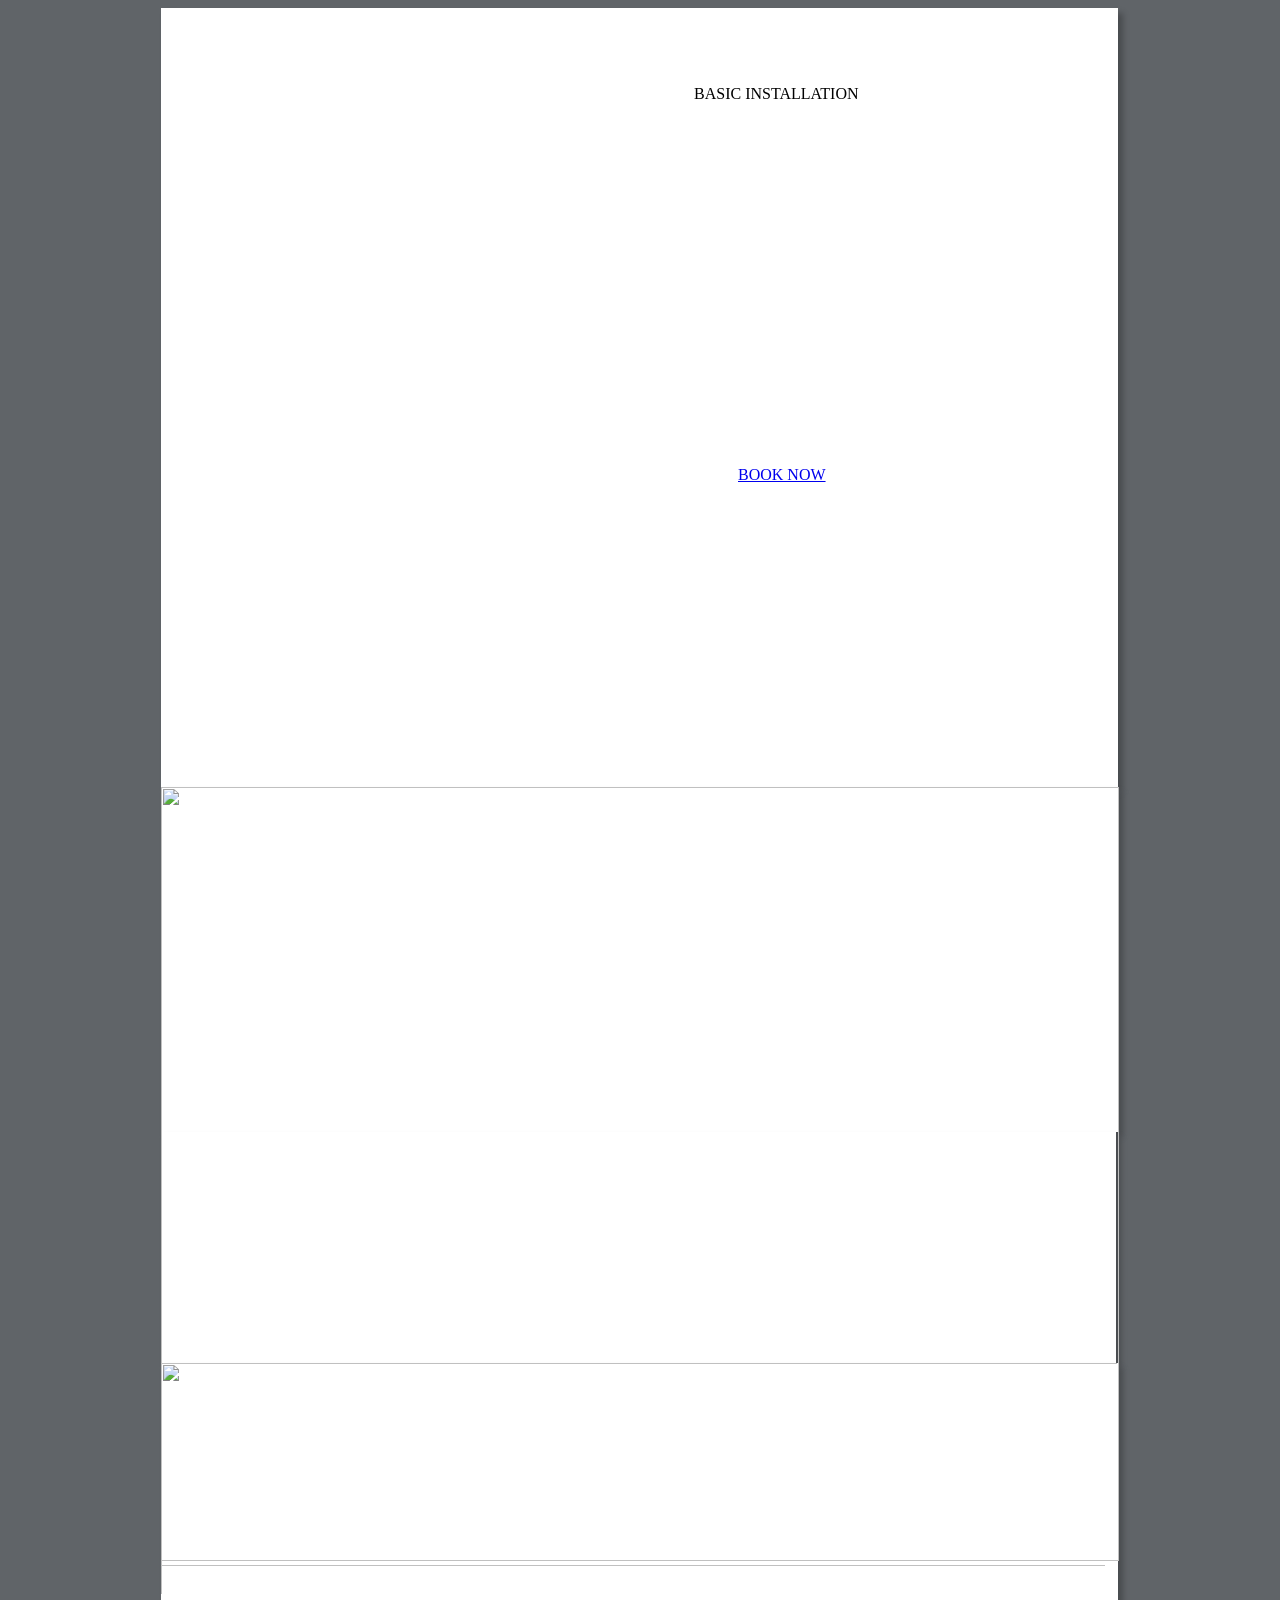
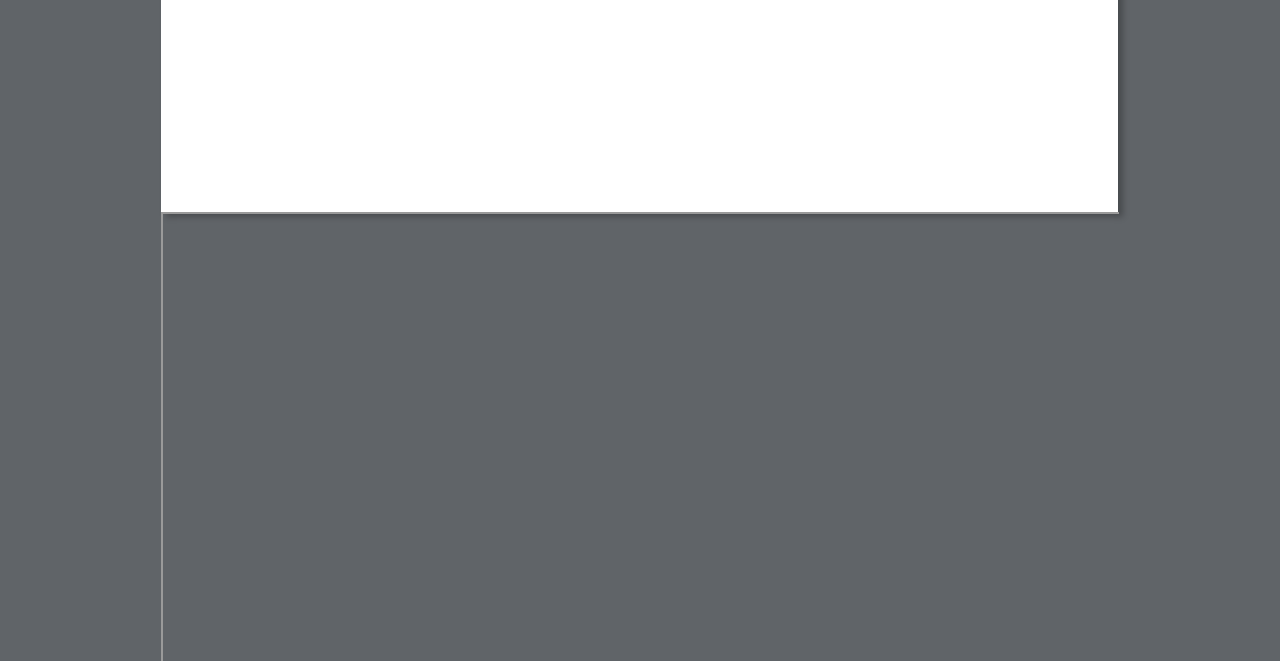
==== basic-installation.htm @ 7b9fbfa1 "Add files via upload" ====
<!DOCTYPE html>
<html lang="en">
<head>
 <meta http-equiv="X-UA-Compatible" content="IE=EDGE">
 <meta charset="utf-8">
 <meta name="Generator" content="Xara HTML filter v.9.6.0.33">
 <meta name="XAR Files" content="basic-installation_htm_files/xr_files.txt">
 <meta property="og:title" content="MAJESTIQ BEAUTY BAR">
 <meta name="description" content="Experience a seamless look with our **Basic Installation** service. Perfect for those who want a natural appearance without the fuss. Our expert stylists ensure that your hair extensions are applied flawlessly, giving you the length and volume you desire. ">  
 <title>Basic-Installation</title>
 <meta name="viewport" content="width=device-width, initial-scale=1" >
 <link rel="stylesheet" href="basic-installation_htm_files/xr_fonts.css">
 <script><!--
 if(navigator.userAgent.indexOf('MSIE')!=-1 || navigator.userAgent.indexOf('Trident')!=-1){ document.write('<link rel="stylesheet" href="basic-installation_htm_files/xr_fontsie.css">');} 
 if(navigator.userAgent.indexOf('Android')!=-1){ document.write('<link rel="stylesheet" href="basic-installation_htm_files/xr_fontsrep.css">');} 
--></script>
 <script>document.documentElement.className="xr_bgh0";</script>
 <link rel="stylesheet" href="basic-installation_htm_files/xr_main.css">
 <link rel="stylesheet" href="basic-installation_htm_files/custom_styles.css">
 <link rel="stylesheet" href="basic-installation_htm_files/xr_text.css">
 <script>
 <!--
  var xr_bckgx=0,xr_bckgy=0;function xr_rx(){var ww=document.documentElement.clientWidth;
  xr_dx=(ww-parseInt(xr_xr.style.width))/2;
  if(xr_dx<0){xr_dx=0;};
  document.body.style.backgroundPosition=xr_dx+xr_bckgx+"px "+(xr_bckgy+xr_xr.offsetTop)+"px";};
  function xr_nn(){return(true);};function xr_mm(){};
  window.onresize=xr_rx; window.onload=xr_rx;
 -->
</script>
 <script src="basic-installation_htm_files/replaceMobileFonts.js"></script>
 <script>xr_spavert=1;xr_pagegap=4;</script>
 <link rel="stylesheet" href="basic-installation_htm_files/ani.css">
 <style>
  @media screen and (min-width: 957px) {#xr_xr {top:0px;}}
 </style>
</head>
<body style="background-color:#606468">
<!--[if gte IE 9]><!-->
<div id="xr_xr" class="xr_noc" style="width: 958px; height: 779px; position:relative; text-align:left; margin:0 auto;" onmousedown="xr_mm(event);">
<!--<![endif]-->
<!--[if lt IE 9]>
<div class="xr_ap" id="xr_xr" style="width: 958px; height: 779px; left:50%; margin-left: -479px; text-align: left; top:0px;">
<![endif]-->
 <script>var xr_xr=document.getElementById("xr_xr")</script>
<div id="xr_td" class="xr_td">
<div class="xr_app xr_page0 xr_bgn_0_0_0" id="xr_page0" style="height: 779px; left:0px;">
<div id="xr_page_basic-installation"></div>
<div class="xr_apb xr_pp" style="width: 957px; height: 779px; top:0px; left:0px; background-color: white; box-shadow: 5px 5px 6px rgba(0,0,0,0.25);"></div>
<div id="xr_xrc1" class="xr_ap xr_xrc" style="width: 958px; height: 779px; overflow:hidden;">
 <img class="xr_ap" src="basic-installation_htm_files/1.png" alt="" title="" style="left:0px;top:-2px;width:958px;height:774px;">
 <img class="xr_ap" id="x:2:322" src="basic-installation_htm_files/83.png" alt="" title="" style="left:1px;top:-11px;width:944px;height:823px;">
 <img class="xr_ap" id="x:3:322" src="basic-installation_htm_files/84.png" alt="" title="" style="left:19px;top:-11px;width:939px;height:783px;">
<div class="xr_group">
 <img class="xr_ap" src="basic-installation_htm_files/85.png" alt="" title="" style="left:26px;top:13px;width:909px;height:715px;">
</div>
 <img class="xr_ap" src="basic-installation_htm_files/86.jpg" alt="" title="" style="left:89px;top:37px;width:860px;height:51px;">
 <img class="xr_ap" src="basic-installation_htm_files/87.png" alt="" title="" style="left:48px;top:36px;width:881px;height:676px;">
 <img class="xr_ap" src="basic-installation_htm_files/5.png" alt="" title="" style="left:457px;top:779px;width:387px;height:154px;">
 <img class="xr_ap" src="basic-installation_htm_files/89.jpg" alt="" title="" style="left:564px;top:229px;width:352px;height:116px;">
 <a href="https://wa.me/27603544524" onclick="return(xr_nn());">
  <img class="xr_ap" src="basic-installation_htm_files/90.jpg" alt="" title="" style="left:554px;top:412px;width:231px;height:82px;">
 </a>
 <div class="xr_txt Normal_text xr_s0" style="position: absolute; left:577px; top:458px; width:193px; height:10px;">
  <span class="xr_tl Normal_text xr_s0" style="top: -34.4px;"><a href="https://wa.me/27603544524" onclick="">BOOK NOW</a></span>
 </div>
 <img class="xr_ap" src="basic-installation_htm_files/91.jpg" alt="" title="" style="left:570px;top:492px;width:28px;height:44px;">
 <img class="xr_ap" src="basic-installation_htm_files/92.jpg" alt="" title="" style="left:64px;top:51px;width:453px;height:649px;">
 <div class="xr_txt Normal_text xr_s0" style="position: absolute; left:533px; top:77px; width:369px; height:10px;">
  <span class="xr_tl Normal_text xr_s0" style="top: -34.4px;">BASIC INSTALLATION</span>
 </div>
</div>
</div>
<div class="xr_app xr_page1 xr_bgn_1_0_0" id="xr_page1" style="height: 345px; left:0px;">
<div id="xr_page_basic-installation_2"></div>
<div class="xr_apb xr_pp" style="width: 957px; height: 345px; top:0px; left:0px; background-color: white; box-shadow: 5px 5px 6px rgba(0,0,0,0.25);"></div>
<div id="xr_xrc2" class="xr_ap xr_xrc" style="width: 958px; height: 345px; overflow:hidden;">
<iframe src="https://open.spotify.com/embed/album/0aCFxXlFzAm9dLtx5IFuYE?si=T-fPYQ72QIa0L0zfQtjj3w" width="958" height="355" frameborder="0" allowtransparency="true" allow="encrypted-media"></iframe>         
</div>
</div>
<div class="xr_app xr_page2 xr_bgn_2_0_0" id="xr_page2" style="height: 231px; left:0px;">
<div id="xr_page_basic-installation_3"></div>
<div class="xr_apb xr_pp" style="width: 955px; height: 231px; top:0px; left:0px; background-color: white; box-shadow: 5px 5px 6px rgba(0,0,0,0.25);"></div>
<div id="xr_xrc3" class="xr_ap xr_xrc" style="width: 956px; height: 231px; overflow:hidden;">
 <img class="xr_ap" src="basic-installation_htm_files/93.png" alt="" title="" style="left:0px;top:-2px;width:958px;height:990px;">
 <img class="xr_ap" src="basic-installation_htm_files/94.png" alt="" title="" style="left:-14px;top:-4px;width:968px;height:248px;">
 <img class="xr_ap" src="basic-installation_htm_files/95.png" alt="" title="" style="left:10px;top:30px;width:944px;height:182px;">
 <a href="https://onelink.shein.com/41/5uz7zedp39ly" onclick="return(xr_nn());">
  <img class="xr_ap" src="basic-installation_htm_files/96.jpg" alt="" title="" style="left:390px;top:40px;width:112px;height:149px;">
 </a>
 <a href="https://onelink.shein.com/41/5uz7zedp39ly" onclick="return(xr_nn());">
  <img class="xr_ap" src="basic-installation_htm_files/97.jpg" alt="" title="" style="left:508px;top:40px;width:112px;height:150px;">
 </a>
 <a href="
https://onelink.shein.com/41/5uz8gttj0xfz" onclick="return(xr_nn());">
  <img class="xr_ap" src="basic-installation_htm_files/98.jpg" alt="" title="" style="left:626px;top:40px;width:112px;height:149px;">
 </a>
 <a href="
https://onelink.shein.com/41/5uz8gttj0xfz" onclick="return(xr_nn());">
  <img class="xr_ap" src="basic-installation_htm_files/99.jpg" alt="" title="" style="left:746px;top:40px;width:111px;height:148px;"/>
 </a>
 <img class="xr_ap" src="basic-installation_htm_files/100.jpg" alt="" title="" style="left:873px;top:42px;width:56px;height:80px;">
 <img class="xr_ap" src="basic-installation_htm_files/101.jpg" alt="" title="" style="left:865px;top:126px;width:85px;height:41px;">
 <img class="xr_ap" src="basic-installation_htm_files/102.jpg" alt="" title="" style="left:6px;top:186px;width:28px;height:44px;">
 <a href="https://onelink.shein.com/40/5u6gxxmo6bnw" onclick="return(xr_nn());">
  <img class="xr_ap" src="basic-installation_htm_files/103.jpg" alt="" title="" style="left:38px;top:46px;width:110px;height:146px;">
 </a>
 <a href="https://onelink.shein.com/40/5u6gxxmo6bnw" onclick="return(xr_nn());">
  <img class="xr_ap" src="basic-installation_htm_files/104.jpg" alt="" title="" style="left:156px;top:44px;width:109px;height:145px;">
 </a>
 <a href="https://onelink.shein.com/40/5u6iqnu674fl" onclick="return(xr_nn());">
  <img class="xr_ap" src="basic-installation_htm_files/105.jpg" alt="" title="" style="left:271px;top:39px;width:115px;height:152px;">
 </a>
</div>
</div>
<div class="xr_app xr_page3 xr_bgn_3_0_0" id="xr_page3" style="height: 449px; left:0px;">
<div id="xr_page_basic-installation_4"></div>
<div class="xr_apb xr_pp" style="width: 957px; height: 449px; top:0px; left:0px; background-color: white; box-shadow: 5px 5px 6px rgba(0,0,0,0.25);"></div>
<div id="xr_xrc4" class="xr_ap xr_xrc" style="width: 958px; height: 449px; overflow:hidden;">
<iframe width="958" height="455" src="https://www.youtube.com/embed/playlist?list=PLuW1N2l0mban2SYa8FpHESq-ZgvY0tXq9&si=Upgve7weGvE1Nz-Z" title="YouTube video player" allow="accelerometer; autoplay; clipboard-write; encrypted-media; gyroscope; picture-in-picture; web-share" referrerpolicy="strict-origin-when-cross-origin"></iframe>  
</div>
</div>
</div>
</div>
</body>
</html>
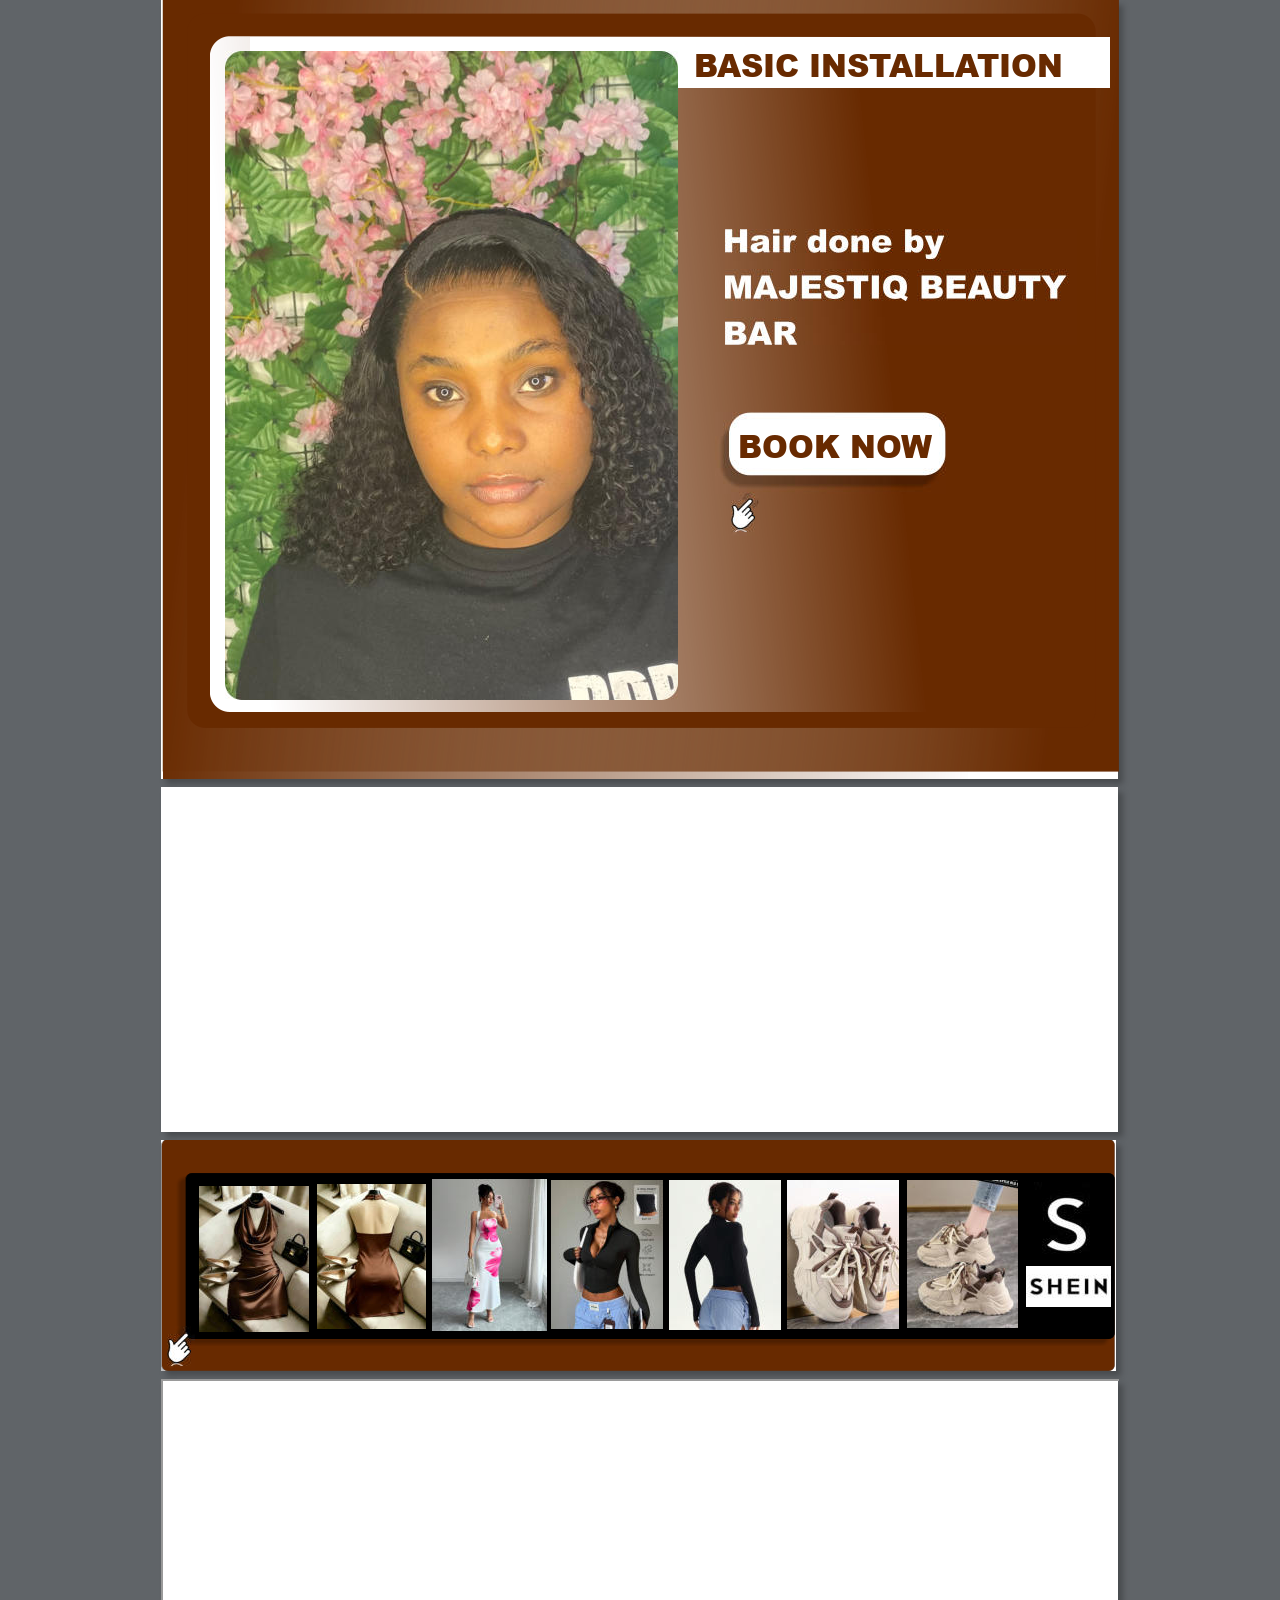
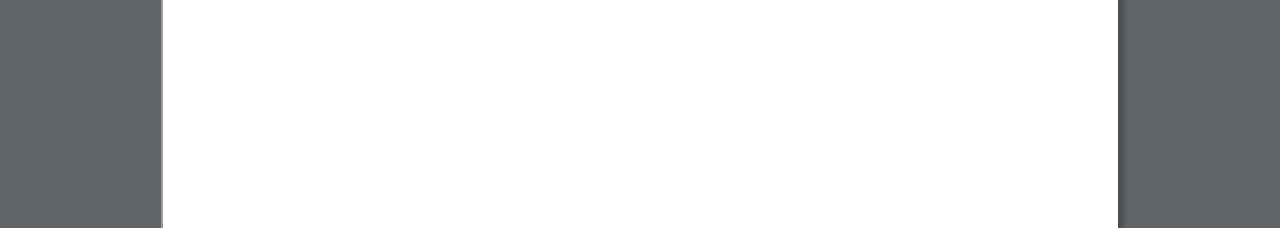
==== commit c6eab2a0: "Fix HTML structure and update content" ====
--- a/basic-installation.htm
+++ b/basic-installation.htm
@@ -75,7 +75,7 @@
 <div id="xr_page_basic-installation_2"></div>
 <div class="xr_apb xr_pp" style="width: 957px; height: 345px; top:0px; left:0px; background-color: white; box-shadow: 5px 5px 6px rgba(0,0,0,0.25);"></div>
 <div id="xr_xrc2" class="xr_ap xr_xrc" style="width: 958px; height: 345px; overflow:hidden;">
-<iframe src="https://open.spotify.com/embed/album/0aCFxXlFzAm9dLtx5IFuYE?si=T-fPYQ72QIa0L0zfQtjj3w" width="958" height="355" frameborder="0" allowtransparency="true" allow="encrypted-media"></iframe>         
+<iframe src="https://open.spotify.com/embed/artist/2qixIA7qPFts4yN1Av017D?si=yuCZ5GO_Qka9lmKGveLNgg&utm_source=copy-link" width="958" height="355" frameborder="0" allowtransparency="true" allow="encrypted-media"></iframe>         
 </div>
 </div>
 <div class="xr_app xr_page2 xr_bgn_2_0_0" id="xr_page2" style="height: 231px; left:0px;">
@@ -123,4 +123,4 @@
 </div>
 </div>
 </body>
-</html>+</html>
--- a/basic-installation_htm_files/xr_fonts.css
+++ b/basic-installation_htm_files/xr_fonts.css
@@ -0,0 +1 @@
+@font-face {font-family: 'Arial Black';font-weight:900;font-style:normal;src: url("XaraWDGeneratedHTMLfont1.woff") format("woff"), url("XaraWDEmbeddedHTMLfont1.eot?") format("embedded-opentype"), local('Arial Black'), local('ArialBlack');}
--- a/basic-installation_htm_files/xr_fontsie.css
+++ b/basic-installation_htm_files/xr_fontsie.css
@@ -0,0 +1 @@
+@font-face {font-family: 'Arial Black';font-weight:900;font-style:normal;src: url("XaraWDGeneratedHTMLfont1.woff") format("woff"), url("XaraWDEmbeddedHTMLfont1.eot?") format("embedded-opentype"), local('Arial Black'), local('ArialBlack');}
--- a/basic-installation_htm_files/xr_main.css
+++ b/basic-installation_htm_files/xr_main.css
@@ -0,0 +1,75 @@
+/* Site settings */
+body {background-color:#ffffff;margin:0px;font-family:Arial,sans-serif;font-size:13px;font-weight:normal;font-style:normal;text-decoration:none;text-rendering:optimizeLegibility;font-feature-settings:'kern', 'liga' 0, 'clig' 0, 'calt' 0;color:#000000;letter-spacing:0em;-webkit-print-color-adjust:exact;}
+a {text-decoration:none;}
+a:link {color:inherit; cursor:pointer;}
+a:visited {color:inherit;}
+a:hover {color:inherit;}
+a * {color:inherit;text-decoration:none;}
+sup {font-size:0.5em; vertical-align: 0.66em;}
+sub {font-size:0.5em; vertical-align: -0.1em;}
+.xr_tl {position: absolute; white-space: pre; unicode-bidi:bidi-override;}
+.xr_tr {position: absolute; white-space: pre; unicode-bidi:bidi-override; text-align:right;}
+.xr_tc {position: absolute; white-space: pre; unicode-bidi:bidi-override; text-align:center;}
+.xr_tj {position: absolute; unicode-bidi:bidi-override; text-align:justify;}
+.xr_tb {position: absolute; unicode-bidi:bidi-override;}
+.xr_e1 {display: inline-block; border:none; white-space:normal;}
+.xr_e2 {position: absolute; display: block; border:none;}
+.xr_ap {position: absolute; border:none;}
+.xr_ar {position: absolute; display:block;}
+.xr_ae {position: relative; border:none;}
+.xr_strb {z-index: 1;}
+.xr_strb .mxs-arrow, .xr_strb .mxs-navigation {visibility: hidden;}
+.xr_strf {z-index: 3;}
+.xr_xrc, .xr_xri_, .xr_sxri, .xr_xpos {z-index: 2;}
+.xr_ro, .xr_rd, .xr_rs {z-index: 3;}
+.xr_tu {unicode-bidi:bidi-override;margin-top:0px;margin-bottom:0px;}
+
+.xr_tt0 {transition: all 0s;}
+.xr_tt1 {transition: all 0.1s; transition-timing-function: ease-in;}
+.xr_tt2 {transition: all 0.25s; transition-timing-function: ease-in;}
+.xr_tt3 {transition: all 0.5s; transition-timing-function: ease-in;}
+.xr_tt4 {transition: all 1s; transition-timing-function: ease-in;}
+.xr_tt5 {transition: all 2s; transition-timing-function: ease-in;}
+a:hover .xr_ro, a:active .xr_rd, .xr_nb0:hover .xr_ro{visibility:visible;opacity: 1;transform: none;}
+
+a:active .xr_ro {opacity:0;}
+.xr_ro, .xr_rd {visibility:hidden;opacity:0;}
+.xr_ro0, .xr_rd0, a:active .xr_ro0 {opacity:0;}
+.xr_ro1, .xr_rd1, a:active .xr_ro1 {transform:translate3d(0,-20%,0);}
+.xr_ro2, .xr_rd2, a:active .xr_ro2 {transform:translate3d(20%,0,0);}
+.xr_ro3, .xr_rd3, a:active .xr_ro3 {transform-origin:top; transform:scale3d(1,0.3,1);}
+.xr_ro4, .xr_rd4, a:active .xr_ro4 {transform-origin:left; transform:scale3d(0.3,1,1);}
+.xr_ro5, .xr_rd5, a:active .xr_ro5 {transform:rotate3d(1,0,0,180deg); -ms-transform: rotateX(180deg);}
+.xr_ro6, .xr_rd6, a:active .xr_ro6 {transform:rotate3d(0,1,0,180deg); -ms-transform: rotateY(180deg);}
+.xr_ro7, .xr_rd7, a:active .xr_ro7 {transform:rotate3d(0,0,1,180deg);}
+.xr_ro8, .xr_rd8, a:active .xr_ro8 {transform:scale3d(0.3,0.3,1);}
+.xr_ro9, .xr_rd9, a:active .xr_ro9 {transform:skew(-30deg,0) translate3d(10%,0,0);}
+.xr_ro10, .xr_rd10, a:active .xr_ro10 {transform-origin:50% 500%; transform:rotate3d(0,0,1,10deg);}
+.xr_ro11, .xr_rd11, a:active .xr_ro11 {transform:translate3d(0,-50%,0) scale3d(0.3,0.3,1);}
+.xr_ro12, .xr_rd12, a:active .xr_ro12 {transform:translate3d(0,20%,0);}
+.xr_ro13, .xr_rd13, a:active .xr_ro13 {transform:translate3d(-20%,0,0);}
+.xr_stickie {z-index: 90;}
+.xr_nb0 {touch-action: none;}
+.xr_nb0:hover > .xr_nb2, .xr_nb1:hover > .xr_nb2 {visibility: visible; opacity: 1 !important; transform: none !important;}
+.xr_nb2 {white-space: nowrap; padding:0px; margin:0px; visibility: hidden; position: absolute; z-index:101;}
+.xr_nb2 li {display:block;}
+.xr_nb2 li a {display:block; text-decoration:none;}
+.xr_nb4 {display:block; padding:0px; margin:0px;}
+.xr_nb6 {width:100%; height:2px;}
+.xr_nb1 {position: relative;}
+.xr_nb1:after {content: ''; position: absolute; top: 50%; right: .5em; height: 0px; width: 0px; border: 5px solid transparent; margin-top: -5px; margin-right: -3px; border-color: transparent; border-left-color: inherit;}
+body {text-align:center;}
+@media screen, handheld {
+.xr_app {position: absolute;}
+.xr_apb {display:block; position:absolute;}
+.xr_c_Text {color:#282828;}
+.xr_c_Theme_Color_2 {color:#FF0000;}
+.xr_page0 {top:0px; width:958px;}
+.xr_page1 {top:787px; width:958px;}
+.xr_page2 {top:1140px; width:956px;}
+.xr_page3 {top:1379px; width:958px;}
+}
+@media print {
+ .xr_app {position:relative; top:0px; page-break-after: always; display: block !important; visibility: visible !important;}
+ .xr_apb {display:none;}
+}
--- a/basic-installation_htm_files/custom_styles.css
+++ b/basic-installation_htm_files/custom_styles.css
@@ -0,0 +1 @@
+.Normal_text {font-family:Arial;font-weight:normal;font-style:normal;font-size:13pt;text-decoration:none;text-transform: none;color:#282828;letter-spacing:0em;}
--- a/basic-installation_htm_files/xr_text.css
+++ b/basic-installation_htm_files/xr_text.css
@@ -0,0 +1,2 @@
+/* Text styles */
+.xr_s0 {font-family:'Arial Black';font-weight:900;font-style:normal;font-size:23.44pt;text-decoration:none;font-feature-settings:'kern','liga' 0,'clig' 0,'calt' 0,'titl' 0,'salt' 0,'swsh' 0,'cswh' 0;text-transform: none;color:#682A00;background-color:Transparent;letter-spacing:0em;}
--- a/basic-installation_htm_files/ani.css
+++ b/basic-installation_htm_files/ani.css
@@ -0,0 +1,645 @@
+/*
+Animate.css - http://daneden.me/animate
+Licensed under the MIT license - http://opensource.org/licenses/MIT
+Copyright (c) 2014 Daniel Eden
+*/
+a:hover .xr_1as1, a:hover .xr_1aso1, .xr_0as1 {
+  -webkit-animation-duration: 0.5s;
+          animation-duration: 0.5s;
+  -webkit-animation-fill-mode: both;
+          animation-fill-mode: both;
+}
+a:hover .xr_1as2, a:hover .xr_1aso2, .xr_0as2 {
+  -webkit-animation-duration: 0.7s;
+          animation-duration: 0.7s;
+  -webkit-animation-fill-mode: both;
+          animation-fill-mode: both;
+}
+a:hover .xr_1as3, a:hover .xr_1aso3, .xr_0as3 {
+  -webkit-animation-duration: 1s;
+          animation-duration: 1s;
+  -webkit-animation-fill-mode: both;
+          animation-fill-mode: both;
+}
+a:hover .xr_1as4, a:hover .xr_1aso4, .xr_0as4{
+  -webkit-animation-duration: 1.5s;
+          animation-duration: 1.5s;
+  -webkit-animation-fill-mode: both;
+          animation-fill-mode: both;
+}
+a:hover .xr_1as5, a:hover .xr_1aso5 , .xr_0as5{
+  -webkit-animation-duration: 2s;
+          animation-duration: 2s;
+  -webkit-animation-fill-mode: both;
+          animation-fill-mode: both;
+}
+.xr_1aso1, .xr_1aso2, .xr_1aso3, .xr_1aso4, .xr_1aso5{visibility: hidden;}
+a:hover .xr_1aso1, a:hover .xr_1aso2, a:hover .xr_1aso3, a:hover .xr_1aso4, a:hover .xr_1aso5, .xr_nb0:hover .xr_1aso1, .xr_nb0:hover .xr_1aso2, .xr_nb0:hover .xr_1aso3, .xr_nb0:hover .xr_1aso4, .xr_nb0:hover .xr_1aso5 {visibility: visible;}
+a:hover .xr_1ao {display:none;}
+.xr_1ao {display:block;}
+@-webkit-keyframes tr0 {
+0% {opacity:1;-webkit-animation-timing-function: ease-out;}
+50% {opacity:0;-webkit-animation-timing-function: ease-in;}
+100% {opacity:1;-webkit-animation-timing-function: ease-in;}
+}
+@-webkit-keyframes tr1 {
+0% {opacity:1;transform:none;-webkit-animation-timing-function: ease-out;}
+50% {opacity:0;transform:translate3d(0,-20%,0);-webkit-animation-timing-function: ease-in;}
+100% {opacity:1;transform:none;-webkit-animation-timing-function: ease-in;}
+}
+@-webkit-keyframes tr2 {
+0% {opacity:1;transform:none;-webkit-animation-timing-function: ease-out;}
+50% {opacity:0;transform:translate3d(20%,0,0);-webkit-animation-timing-function: ease-in;}
+100% {opacity:1;transform:none;-webkit-animation-timing-function: ease-in;}
+}
+@-webkit-keyframes tr3 {
+0% {opacity:1;transform:none;-webkit-animation-timing-function: ease-out;}
+50% {opacity:0;transform-origin:top; transform:scale3d(1,0.3,1);-webkit-animation-timing-function: ease-in;}
+100% {opacity:1;transform:none;-webkit-animation-timing-function: ease-in;}
+}
+@-webkit-keyframes tr4 {
+0% {opacity:1;transform:none;-webkit-animation-timing-function: ease-out;}
+50% {opacity:0;transform-origin:left; transform:scale3d(0.3,1,1);-webkit-animation-timing-function: ease-in;}
+100% {opacity:1;transform:none;-webkit-animation-timing-function: ease-in;}
+}
+@-webkit-keyframes tr5 {
+0% {opacity:1;transform:none;-webkit-animation-timing-function: ease-out;}
+50% {opacity:0;transform:rotate3d(1,0,0,180deg); -ms-transform: rotateX(180deg);-webkit-animation-timing-function: ease-in;}
+100% {opacity:1;transform:none;-webkit-animation-timing-function: ease-in;}
+}
+@-webkit-keyframes tr6 {
+0% {opacity:1;transform:none;-webkit-animation-timing-function: ease-out;}
+50% {opacity:0;transform:rotate3d(0,1,0,180deg); -ms-transform: rotateY(180deg);-webkit-animation-timing-function: ease-in;}
+100% {opacity:1;transform:none;-webkit-animation-timing-function: ease-in;}
+}
+@-webkit-keyframes tr7 {
+0% {opacity:1;transform:none;-webkit-animation-timing-function: ease-out;}
+50% {opacity:0;transform:rotate3d(0,0,1,180deg);-webkit-animation-timing-function: ease-in;}
+100% {opacity:1;transform:none;-webkit-animation-timing-function: ease-in;}
+}
+@-webkit-keyframes tr8 {
+0% {opacity:1;transform:none;-webkit-animation-timing-function: ease-out;}
+50% {opacity:0;transform:scale3d(0.3,0.3,1);-webkit-animation-timing-function: ease-in;}
+100% {opacity:1;transform:none;-webkit-animation-timing-function: ease-in;}
+}
+@-webkit-keyframes tr9 {
+0% {opacity:1;transform:none;-webkit-animation-timing-function: ease-out;}
+50% {opacity:0;transform:skew(-30deg,0) translate3d(10%,0,0);-webkit-animation-timing-function: ease-in;}
+100% {opacity:1;transform:none;-webkit-animation-timing-function: ease-in;}
+}
+@-webkit-keyframes tr10 {
+0% {opacity:1;transform:none;-webkit-animation-timing-function: ease-out;}
+50% {opacity:0;transform-origin:50% 500%; transform:rotate3d(0,0,1,10deg);-webkit-animation-timing-function: ease-in;}
+100% {opacity:1;transform:none;-webkit-animation-timing-function: ease-in;}
+}
+@-webkit-keyframes tr11 {
+0% {opacity:1;transform:none;-webkit-animation-timing-function: ease-out;}
+50% {opacity:0;transform:translate3d(0,-50%,0) scale3d(0.3,0.3,1);-webkit-animation-timing-function: ease-in;}
+100% {opacity:1;transform:none;-webkit-animation-timing-function: ease-in;}
+}
+@-webkit-keyframes tr12 {
+0% {opacity:1;transform:none;-webkit-animation-timing-function: ease-out;}
+50% {opacity:0;transform:translate3d(0,20%,0);-webkit-animation-timing-function: ease-in;}
+100% {opacity:1;transform:none;-webkit-animation-timing-function: ease-in;}
+}
+@-webkit-keyframes tr13 {
+0% {opacity:1;transform:none;-webkit-animation-timing-function: ease-out;}
+50% {opacity:0;transform:translate3d(-20%,0,0);-webkit-animation-timing-function: ease-in;}
+100% {opacity:1;transform:none;-webkit-animation-timing-function: ease-in;}
+}
+@keyframes tr0 {
+0% {opacity:1;animation-timing-function: ease-out;}
+50% {opacity:0;animation-timing-function: ease-in;}
+100% {opacity:1;animation-timing-function: ease-in;}
+}
+@keyframes tr1 {
+0% {opacity:1;transform:none;animation-timing-function: ease-out;}
+50% {opacity:0;transform:translate3d(0,-20%,0);animation-timing-function: ease-in;}
+99% {opacity:1;transform:translate3d(0,-0.1%,0);animation-timing-function: ease-in;}
+100% {opacity:1;transform:none;animation-timing-function: ease-in;}
+}
+@keyframes tr2 {
+0% {opacity:1;transform:none;animation-timing-function: ease-out;}
+50% {opacity:0;transform:translate3d(20%,0,0);animation-timing-function: ease-in;}
+99% {opacity:1;transform:translate3d(0.1%,0,0);animation-timing-function: ease-in;}
+100% {opacity:1;transform:none;animation-timing-function: ease-in;}
+}
+@keyframes tr3 {
+0% {opacity:1;transform:none;animation-timing-function: ease-out;}
+50% {opacity:0;transform-origin:top; transform:scale3d(1,0.3,1);animation-timing-function: ease-in;}
+100% {opacity:1;transform:none;animation-timing-function: ease-in;}
+}
+@keyframes tr4 {
+0% {opacity:1; transform:none;animation-timing-function: ease-out;}
+50% {opacity:0;transform-origin:left; transform:scale3d(0.3,1,1);animation-timing-function: ease-in;}
+100% {opacity:1; transform:none;animation-timing-function: ease-in;}
+}
+@keyframes tr5 {
+0% {opacity:1;transform:none;animation-timing-function: ease-out;}
+50% {opacity:0;transform:rotate3d(1,0,0,180deg); -ms-transform: rotateX(180deg);animation-timing-function: ease-in;}
+100% {opacity:1;transform:none;animation-timing-function: ease-in;}
+}
+@keyframes tr6 {
+0% {opacity:1;transform:none;animation-timing-function: ease-out;}
+50% {opacity:0;transform:rotate3d(0,1,0,180deg); -ms-transform: rotateY(180deg);animation-timing-function: ease-in;}
+100% {opacity:1;transform:none;animation-timing-function: ease-in;}
+}
+@keyframes tr7 {
+0% {opacity:1;transform:none;animation-timing-function: ease-out;}
+50% {opacity:0;transform:rotate3d(0,0,1,180deg);animation-timing-function: ease-in;}
+100% {opacity:1;transform:none;animation-timing-function: ease-in;}
+}
+@keyframes tr8 {
+0% {opacity:1;transform:none;animation-timing-function: ease-out;}
+50% {opacity:0;transform:scale3d(0.3,0.3,1);animation-timing-function: ease-in;}
+100% {opacity:1;transform:none;animation-timing-function: ease-in;}
+}
+@keyframes tr9 {
+0% {opacity:1;transform:none;animation-timing-function: ease-out;}
+50% {opacity:0;transform:skew(-30deg,0) translate3d(10%,0,0);animation-timing-function: ease-in;}
+99% {opacity:1;transform:skew(0,0) translate3d(0.1%,0,0);animation-timing-function: ease-in;}
+100% {opacity:1;transform:none;animation-timing-function: ease-in;}
+}
+@keyframes tr10 {
+0% {opacity:1;transform:none;animation-timing-function: ease-out;}
+50% {opacity:0;transform-origin:50% 500%; transform:rotate3d(0,0,1,10deg);animation-timing-function: ease-in;}
+100% {opacity:1;transform:none;animation-timing-function: ease-in;}
+}
+@keyframes tr11 {
+0% {opacity:1;transform:none;animation-timing-function: ease-out;}
+50% {opacity:0;transform:translate3d(0,-50%,0) scale3d(0.3,0.3,1);animation-timing-function: ease-in;}
+99% {opacity:1;transform:translate3d(0,-0.1%,0) scale3d(1,1,1);animation-timing-function: ease-in;}
+100% {opacity:1;transform:none;animation-timing-function: ease-in;}
+}
+@keyframes tr12 {
+0% {opacity:1;transform:none;animation-timing-function: ease-out;}
+50% {opacity:0;transform:translate3d(0,20%,0);animation-timing-function: ease-in;}
+99% {opacity:1;transform:translate3d(0,0.1%,0);animation-timing-function: ease-in;}
+100% {opacity:1;transform:none;animation-timing-function: ease-in;}
+}
+@keyframes tr13 {
+0% {opacity:1;transform:none;animation-timing-function: ease-out;}
+50% {opacity:0;transform:translate3d(-20%,0,0);animation-timing-function: ease-in;}
+99% {opacity:1;transform:translate3d(-0.1%,0,0);animation-timing-function: ease-in;}
+100% {opacity:1;transform:none;animation-timing-function: ease-in;}
+}
+a:hover .xr_1a_0, .xr_0a_0 {-webkit-animation-name: tr0; animation-name: tr0;}
+a:hover .xr_1a_1, .xr_0a_1 {-webkit-animation-name: tr1; animation-name: tr1;}
+a:hover .xr_1a_2, .xr_0a_2 {-webkit-animation-name: tr2; animation-name: tr2;}
+a:hover .xr_1a_3, .xr_0a_3 {-webkit-animation-name: tr3; animation-name: tr3;}
+a:hover .xr_1a_4, .xr_0a_4 {-webkit-animation-name: tr4; animation-name: tr4;}
+a:hover .xr_1a_5, .xr_0a_5 {-webkit-animation-name: tr5; animation-name: tr5;}
+a:hover .xr_1a_6, .xr_0a_6 {-webkit-animation-name: tr6; animation-name: tr6;}
+a:hover .xr_1a_7, .xr_0a_7 {-webkit-animation-name: tr7; animation-name: tr7;}
+a:hover .xr_1a_8, .xr_0a_8{-webkit-animation-name: tr8; animation-name: tr8;}
+a:hover .xr_1a_9, .xr_0a_9 {-webkit-animation-name: tr9; animation-name: tr9;}
+a:hover .xr_1a_10, .xr_0a_10 {-webkit-animation-name: tr10; animation-name: tr10;}
+a:hover .xr_1a_11, .xr_0a_11 {-webkit-animation-name: tr11; animation-name: tr11;}
+a:hover .xr_1a_12, .xr_0a_12 {-webkit-animation-name: tr12; animation-name: tr12;}
+a:hover .xr_1a_13, .xr_0a_13 {-webkit-animation-name: tr13; animation-name: tr13;}
+
+@-webkit-keyframes bounce {
+  0%, 20%, 53%, 80%, 100% {
+    -webkit-animation-timing-function: cubic-bezier(0.215, 0.610, 0.355, 1.000);
+            animation-timing-function: cubic-bezier(0.215, 0.610, 0.355, 1.000);
+    -webkit-transform: translate3d(0,0,0);
+            transform: translate3d(0,0,0);
+  }
+
+  40%, 43% {
+    -webkit-animation-timing-function: cubic-bezier(0.755, 0.050, 0.855, 0.060);
+            animation-timing-function: cubic-bezier(0.755, 0.050, 0.855, 0.060);
+    -webkit-transform: translate3d(0, -30px, 0);
+            transform: translate3d(0, -30px, 0);
+  }
+
+  70% {
+    -webkit-animation-timing-function: cubic-bezier(0.755, 0.050, 0.855, 0.060);
+            animation-timing-function: cubic-bezier(0.755, 0.050, 0.855, 0.060);
+    -webkit-transform: translate3d(0, -15px, 0);
+            transform: translate3d(0, -15px, 0);
+  }
+
+  90% {
+    -webkit-transform: translate3d(0,-4px,0);
+            transform: translate3d(0,-4px,0);
+  }
+}
+
+@keyframes bounce {
+  0%, 20%, 53%, 80%, 100% {
+    -webkit-animation-timing-function: cubic-bezier(0.215, 0.610, 0.355, 1.000);
+            animation-timing-function: cubic-bezier(0.215, 0.610, 0.355, 1.000);
+    -webkit-transform: translate3d(0,0,0);
+            transform: translate3d(0,0,0);
+  }
+
+  40%, 43% {
+    -webkit-animation-timing-function: cubic-bezier(0.755, 0.050, 0.855, 0.060);
+            animation-timing-function: cubic-bezier(0.755, 0.050, 0.855, 0.060);
+    -webkit-transform: translate3d(0, -30px, 0);
+            transform: translate3d(0, -30px, 0);
+  }
+
+  70% {
+    -webkit-animation-timing-function: cubic-bezier(0.755, 0.050, 0.855, 0.060);
+            animation-timing-function: cubic-bezier(0.755, 0.050, 0.855, 0.060);
+    -webkit-transform: translate3d(0, -15px, 0);
+            transform: translate3d(0, -15px, 0);
+  }
+
+  90% {
+    -webkit-transform: translate3d(0,-4px,0);
+            transform: translate3d(0,-4px,0);
+  }
+}
+a:hover .xr_1a1, .xr_0a1 {
+  -webkit-animation-name: bounce;
+          animation-name: bounce;
+  -webkit-transform-origin: center bottom;
+      -ms-transform-origin: center bottom;
+          transform-origin: center bottom;
+}
+
+@-webkit-keyframes flash {
+  0%, 50%, 100% {
+    opacity: 1;
+  }
+
+  25%, 75% {
+    opacity: 0;
+  }
+}
+
+@keyframes flash {
+  0%, 50%, 100% {
+    opacity: 1;
+  }
+
+  25%, 75% {
+    opacity: 0;
+  }
+}
+
+a:hover .xr_1a2, .xr_0a2 {
+  -webkit-animation-name: flash;
+          animation-name: flash;
+}
+
+/* originally authored by Nick Pettit - https://github.com/nickpettit/glide */
+
+@-webkit-keyframes pulse {
+  0% {
+    -webkit-transform: scale3d(1, 1, 1);
+            transform: scale3d(1, 1, 1);
+  }
+
+  50% {
+    -webkit-transform: scale3d(1.15, 1.15, 1.15);
+            transform: scale3d(1.15, 1.15, 1.15);
+  }
+
+  100% {
+    -webkit-transform: scale3d(1, 1, 1);
+            transform: scale3d(1, 1, 1);
+  }
+}
+
+@keyframes pulse {
+  0% {
+    -webkit-transform: scale3d(1, 1, 1);
+            transform: scale3d(1, 1, 1);
+  }
+
+  50% {
+    -webkit-transform: scale3d(1.15, 1.15, 1.15);
+            transform: scale3d(1.15, 1.15, 1.15);
+  }
+
+  100% {
+    -webkit-transform: scale3d(1, 1, 1);
+            transform: scale3d(1, 1, 1);
+  }
+}
+
+a:hover .xr_1a3, .xr_0a3 {
+  -webkit-animation-name: pulse;
+          animation-name: pulse;
+}
+
+@-webkit-keyframes rubberBand {
+  0% {
+    -webkit-transform: scale3d(1, 1, 1);
+            transform: scale3d(1, 1, 1);
+  }
+
+  30% {
+    -webkit-transform: scale3d(1.25, 0.75, 1);
+            transform: scale3d(1.25, 0.75, 1);
+  }
+
+  40% {
+    -webkit-transform: scale3d(0.75, 1.25, 1);
+            transform: scale3d(0.75, 1.25, 1);
+  }
+
+  50% {
+    -webkit-transform: scale3d(1.15, 0.85, 1);
+            transform: scale3d(1.15, 0.85, 1);
+  }
+
+  65% {
+    -webkit-transform: scale3d(.95, 1.05, 1);
+            transform: scale3d(.95, 1.05, 1);
+  }
+
+  75% {
+    -webkit-transform: scale3d(1.05, .95, 1);
+            transform: scale3d(1.05, .95, 1);
+  }
+
+  100% {
+    -webkit-transform: scale3d(1, 1, 1);
+            transform: scale3d(1, 1, 1);
+  }
+}
+
+@keyframes rubberBand {
+  0% {
+    -webkit-transform: scale3d(1, 1, 1);
+            transform: scale3d(1, 1, 1);
+  }
+
+  30% {
+    -webkit-transform: scale3d(1.25, 0.75, 1);
+            transform: scale3d(1.25, 0.75, 1);
+  }
+
+  40% {
+    -webkit-transform: scale3d(0.75, 1.25, 1);
+            transform: scale3d(0.75, 1.25, 1);
+  }
+
+  50% {
+    -webkit-transform: scale3d(1.15, 0.85, 1);
+            transform: scale3d(1.15, 0.85, 1);
+  }
+
+  65% {
+    -webkit-transform: scale3d(.95, 1.05, 1);
+            transform: scale3d(.95, 1.05, 1);
+  }
+
+  75% {
+    -webkit-transform: scale3d(1.05, .95, 1);
+            transform: scale3d(1.05, .95, 1);
+  }
+
+  100% {
+    -webkit-transform: scale3d(1, 1, 1);
+            transform: scale3d(1, 1, 1);
+  }
+}
+
+a:hover .xr_1a4, .xr_0a4 {
+  -webkit-animation-name: rubberBand;
+          animation-name: rubberBand;
+}
+
+@-webkit-keyframes shake {
+  0%, 100% {
+    -webkit-transform: translate3d(0, 0, 0);
+            transform: translate3d(0, 0, 0);
+  }
+
+  10%, 30%, 50%, 70%, 90% {
+    -webkit-transform: translate3d(-10px, 0, 0);
+            transform: translate3d(-10px, 0, 0);
+  }
+
+  20%, 40%, 60%, 80% {
+    -webkit-transform: translate3d(10px, 0, 0);
+            transform: translate3d(10px, 0, 0);
+  }
+}
+
+@keyframes shake {
+  0%, 100% {
+    -webkit-transform: translate3d(0, 0, 0);
+            transform: translate3d(0, 0, 0);
+  }
+
+  10%, 30%, 50%, 70%, 90% {
+    -webkit-transform: translate3d(-10px, 0, 0);
+            transform: translate3d(-10px, 0, 0);
+  }
+
+  20%, 40%, 60%, 80% {
+    -webkit-transform: translate3d(10px, 0, 0);
+            transform: translate3d(10px, 0, 0);
+  }
+}
+
+a:hover .xr_1a5, .xr_0a5 {
+  -webkit-animation-name: shake;
+          animation-name: shake;
+}
+
+@-webkit-keyframes swing {
+  20% {
+    -webkit-transform: rotate3d(0, 0, 1, 15deg);
+            transform: rotate3d(0, 0, 1, 15deg);
+  }
+
+  40% {
+    -webkit-transform: rotate3d(0, 0, 1, -10deg);
+            transform: rotate3d(0, 0, 1, -10deg);
+  }
+
+  60% {
+    -webkit-transform: rotate3d(0, 0, 1, 5deg);
+            transform: rotate3d(0, 0, 1, 5deg);
+  }
+
+  80% {
+    -webkit-transform: rotate3d(0, 0, 1, -5deg);
+            transform: rotate3d(0, 0, 1, -5deg);
+  }
+
+  100% {
+    -webkit-transform: rotate3d(0, 0, 1, 0deg);
+            transform: rotate3d(0, 0, 1, 0deg);
+  }
+}
+
+@keyframes swing {
+  20% {
+    -webkit-transform: rotate3d(0, 0, 1, 15deg);
+            transform: rotate3d(0, 0, 1, 15deg);
+  }
+
+  40% {
+    -webkit-transform: rotate3d(0, 0, 1, -10deg);
+            transform: rotate3d(0, 0, 1, -10deg);
+  }
+
+  60% {
+    -webkit-transform: rotate3d(0, 0, 1, 5deg);
+            transform: rotate3d(0, 0, 1, 5deg);
+  }
+
+  80% {
+    -webkit-transform: rotate3d(0, 0, 1, -5deg);
+            transform: rotate3d(0, 0, 1, -5deg);
+  }
+
+  100% {
+    -webkit-transform: rotate3d(0, 0, 1, 0deg);
+            transform: rotate3d(0, 0, 1, 0deg);
+  }
+}
+
+a:hover .xr_1a6, .xr_0a6 {
+  -webkit-transform-origin: top center;
+      -ms-transform-origin: top center;
+          transform-origin: top center;
+  -webkit-animation-name: swing;
+          animation-name: swing;
+}
+
+@-webkit-keyframes tada {
+  0% {
+    -webkit-transform: scale3d(1, 1, 1);
+            transform: scale3d(1, 1, 1);
+  }
+
+  10%, 20% {
+    -webkit-transform: scale3d(.9, .9, .9) rotate3d(0, 0, 1, -3deg);
+            transform: scale3d(.9, .9, .9) rotate3d(0, 0, 1, -3deg);
+  }
+
+  30%, 50%, 70%, 90% {
+    -webkit-transform: scale3d(1.1, 1.1, 1.1) rotate3d(0, 0, 1, 3deg);
+            transform: scale3d(1.1, 1.1, 1.1) rotate3d(0, 0, 1, 3deg);
+  }
+
+  40%, 60%, 80% {
+    -webkit-transform: scale3d(1.1, 1.1, 1.1) rotate3d(0, 0, 1, -3deg);
+            transform: scale3d(1.1, 1.1, 1.1) rotate3d(0, 0, 1, -3deg);
+  }
+
+  100% {
+    -webkit-transform: scale3d(1, 1, 1);
+            transform: scale3d(1, 1, 1);
+  }
+}
+
+@keyframes tada {
+  0% {
+    -webkit-transform: scale3d(1, 1, 1);
+            transform: scale3d(1, 1, 1);
+  }
+
+  10%, 20% {
+    -webkit-transform: scale3d(.9, .9, .9) rotate3d(0, 0, 1, -3deg);
+            transform: scale3d(.9, .9, .9) rotate3d(0, 0, 1, -3deg);
+  }
+
+  30%, 50%, 70%, 90% {
+    -webkit-transform: scale3d(1.1, 1.1, 1.1) rotate3d(0, 0, 1, 3deg);
+            transform: scale3d(1.1, 1.1, 1.1) rotate3d(0, 0, 1, 3deg);
+  }
+
+  40%, 60%, 80% {
+    -webkit-transform: scale3d(1.1, 1.1, 1.1) rotate3d(0, 0, 1, -3deg);
+            transform: scale3d(1.1, 1.1, 1.1) rotate3d(0, 0, 1, -3deg);
+  }
+
+  100% {
+    -webkit-transform: scale3d(1, 1, 1);
+            transform: scale3d(1, 1, 1);
+  }
+}
+
+a:hover .xr_1a7, .xr_0a7 {
+  -webkit-animation-name: tada;
+          animation-name: tada;
+}
+@-webkit-keyframes wobble {
+  0% {
+    -webkit-transform: none;
+            transform: none;
+  }
+
+  15% {
+    -webkit-transform: translate3d(-25%, 0, 0) rotate3d(0, 0, 1, -5deg);
+            transform: translate3d(-25%, 0, 0) rotate3d(0, 0, 1, -5deg);
+  }
+
+  30% {
+    -webkit-transform: translate3d(20%, 0, 0) rotate3d(0, 0, 1, 3deg);
+            transform: translate3d(20%, 0, 0) rotate3d(0, 0, 1, 3deg);
+  }
+
+  45% {
+    -webkit-transform: translate3d(-15%, 0, 0) rotate3d(0, 0, 1, -3deg);
+            transform: translate3d(-15%, 0, 0) rotate3d(0, 0, 1, -3deg);
+  }
+
+  60% {
+    -webkit-transform: translate3d(10%, 0, 0) rotate3d(0, 0, 1, 2deg);
+            transform: translate3d(10%, 0, 0) rotate3d(0, 0, 1, 2deg);
+  }
+
+  75% {
+    -webkit-transform: translate3d(-5%, 0, 0) rotate3d(0, 0, 1, -1deg);
+            transform: translate3d(-5%, 0, 0) rotate3d(0, 0, 1, -1deg);
+  }
+
+  100% {
+    -webkit-transform: none;
+            transform: none;
+  }
+}
+
+@keyframes wobble {
+  0% {
+    -webkit-transform: none;
+            transform: none;
+  }
+
+  15% {
+    -webkit-transform: translate3d(-25%, 0, 0) rotate3d(0, 0, 1, -5deg);
+            transform: translate3d(-25%, 0, 0) rotate3d(0, 0, 1, -5deg);
+  }
+
+  30% {
+    -webkit-transform: translate3d(20%, 0, 0) rotate3d(0, 0, 1, 3deg);
+            transform: translate3d(20%, 0, 0) rotate3d(0, 0, 1, 3deg);
+  }
+
+  45% {
+    -webkit-transform: translate3d(-15%, 0, 0) rotate3d(0, 0, 1, -3deg);
+            transform: translate3d(-15%, 0, 0) rotate3d(0, 0, 1, -3deg);
+  }
+
+  60% {
+    -webkit-transform: translate3d(10%, 0, 0) rotate3d(0, 0, 1, 2deg);
+            transform: translate3d(10%, 0, 0) rotate3d(0, 0, 1, 2deg);
+  }
+
+  75% {
+    -webkit-transform: translate3d(-5%, 0, 0) rotate3d(0, 0, 1, -1deg);
+            transform: translate3d(-5%, 0, 0) rotate3d(0, 0, 1, -1deg);
+  }
+
+  100% {
+    -webkit-transform: none;
+            transform: none;
+  }
+}
+
+a:hover .xr_1a8, .xr_0a8 {
+  -webkit-animation-name: wobble;
+          animation-name: wobble;
+}
